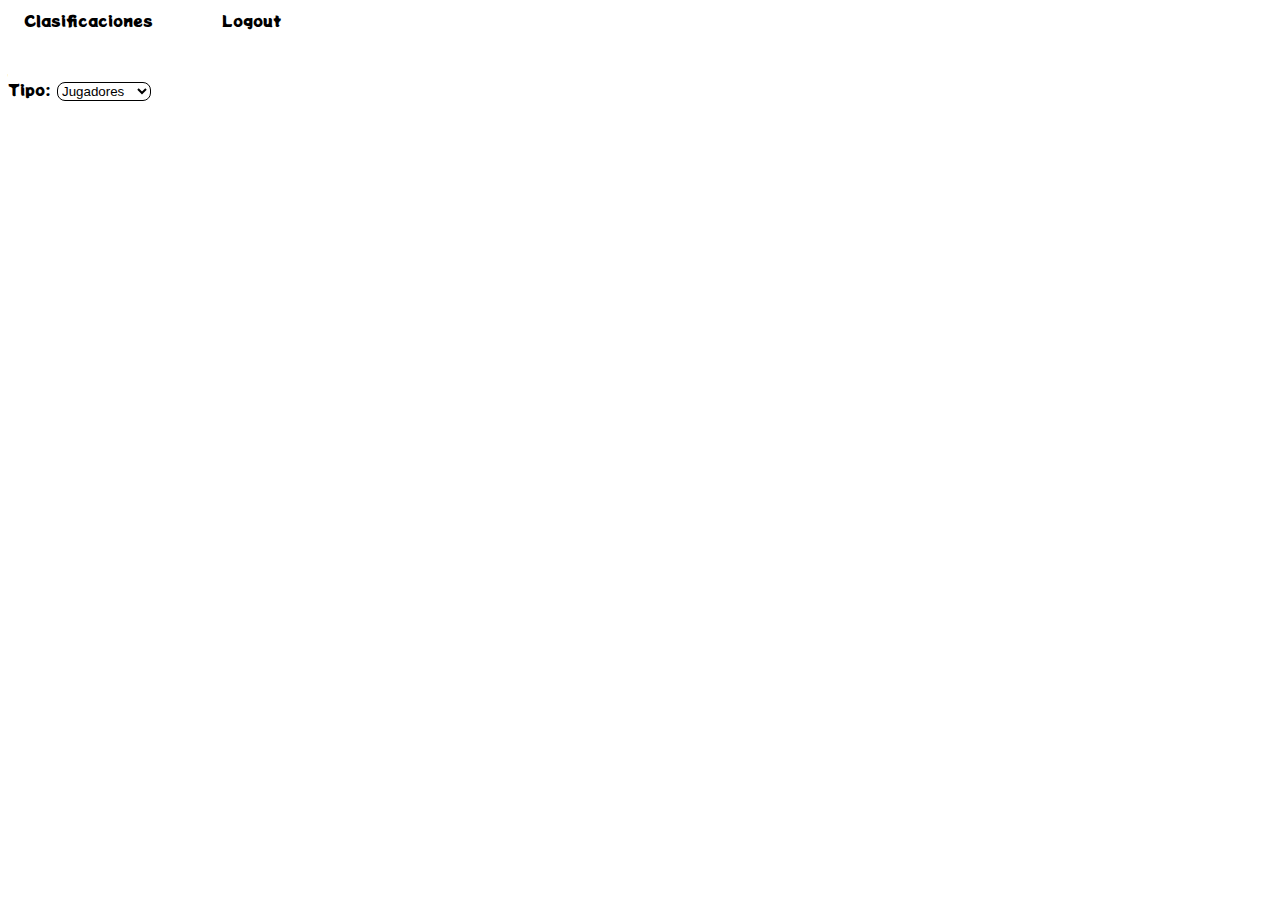
==== static/demos-clicker/clasificaciones.html @ 67ee00b3 "Queries realizadas y comienzo javascript clasificaciones" ====
<!DOCTYPE html>
<html lang="es">
<head>
    <meta charset="UTF-8">
    <title>Clasificaciones</title>
    <link rel="stylesheet" href="css/estilo2.css">

</head>
<body>
<script>
    function getParameterByName(name) {
        name = name.replace(/[\[]/, "\\[").replace(/[\]]/, "\\]");
        var regex = new RegExp("[\\?&]" + name + "=([^&#]*)"),
        results = regex.exec(location.search);
        return results === null ? "" : decodeURIComponent(results[1].replace(/\+/g, " "));
    }

    const jwt = getParameterByName("jwt");
    const player = getParameterByName("id");

    function peticionClasificacion() {
        let select = document.getElementById("tipo");
        let opcion = select.value;
        console.log(opcion);

        switch (opcion) {
            case "players":
                preticionJugadores();
            case "teams":
                peticionEquipos();
            case "locations":
                peticionLocations();
            case "regions":
                peticionRegions();
            case "countries":
                peticionCountries();
            default:
                console.log("Error");
        }
    }

</script>
    <a href="" id="clasificaciones" class="hud enlaces">Clasificaciones</a>
    <a href="index.html" id="logout" class="hud enlaces">Logout</a>
    <section id="formulario">
        <form class="letras">
            <label for="tipo">Tipo:</label>
            <select name="tipo" id="tipo" onchange="peticionClasificacion()">
              <option value="players">Jugadores</option>
              <option value="teams">Equipos</option>
              <option value="locations">Localidades</option>
                <option value="regions">Regiones</option>
                <option value="countries">Países</option>
            </select>
        </form>
    </section>
</body>
</html>
---- static/demos-clicker/css/estilo2.css ----
@import url('https://fonts.googleapis.com/css2?family=Potta+One&display=swap');


-- Clasificaciones

#logout {
    margin-left: 9vw;
}

.hud {
    display: inline-block;
    text-align: center;
    width: 10rem;
    font-family: 'Potta One';
    user-select: none;
}

.letras {
    top: 15vh;
    width: 10rem;
    font-family: 'Potta One';
}

.enlaces {
    text-decoration: none;
    color: black;
}

.enlaces:hover {
    color: red;
}

#formulario {
    margin-top: 5vh;
}

#tipo {
    border: 1px solid black;
    border-radius: 0.5rem;
    background: none;
}
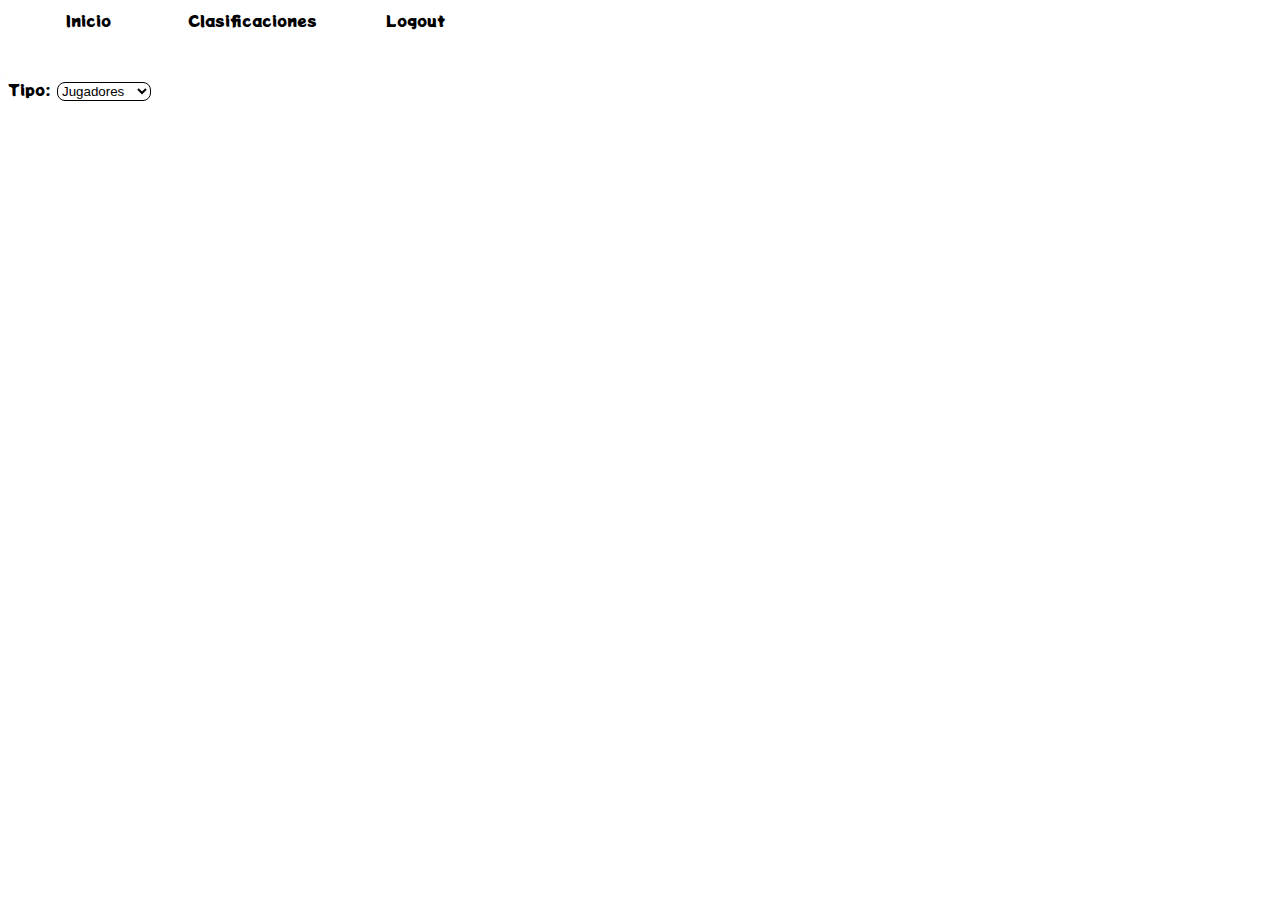
==== commit c1f82bf5: "Clasificaciones terminadas" ====
--- a/static/demos-clicker/clasificaciones.html
+++ b/static/demos-clicker/clasificaciones.html
@@ -4,42 +4,50 @@
     <meta charset="UTF-8">
     <title>Clasificaciones</title>
     <link rel="stylesheet" href="css/estilo2.css">
-
+        <script src="js/clasificaciones.js"></script>
+    <script src="https://ajax.googleapis.com/ajax/libs/jquery/3.5.1/jquery.min.js"></script>
 </head>
 <body>
 <script>
-    function getParameterByName(name) {
-        name = name.replace(/[\[]/, "\\[").replace(/[\]]/, "\\]");
-        var regex = new RegExp("[\\?&]" + name + "=([^&#]*)"),
-        results = regex.exec(location.search);
-        return results === null ? "" : decodeURIComponent(results[1].replace(/\+/g, " "));
-    }
 
-    const jwt = getParameterByName("jwt");
-    const player = getParameterByName("id");
+    const jwt = localStorage.getItem("jwt");
+    const player = localStorage.getItem("id");
 
     function peticionClasificacion() {
         let select = document.getElementById("tipo");
         let opcion = select.value;
-        console.log(opcion);
 
         switch (opcion) {
             case "players":
-                preticionJugadores();
+                peticionJugadores();
+                break;
             case "teams":
                 peticionEquipos();
+                break;
             case "locations":
                 peticionLocations();
+                break;
             case "regions":
                 peticionRegions();
+                break;
             case "countries":
                 peticionCountries();
+                break;
             default:
                 console.log("Error");
+                break;
         }
     }
 
+    $(document).ready(function(){
+        let enlace = document.getElementById("inicio");
+        enlace.setAttribute("href", "demo1.html?jwt=" + jwt + "&id=" + player);
+
+        peticionClasificacion();
+    });
+
 </script>
+    <a href="" id="inicio" class="hud enlaces">Inicio</a>
     <a href="" id="clasificaciones" class="hud enlaces">Clasificaciones</a>
     <a href="index.html" id="logout" class="hud enlaces">Logout</a>
     <section id="formulario">
@@ -54,5 +62,8 @@
             </select>
         </form>
     </section>
+    <div id="padre">
+
+    </div>
 </body>
 </html>--- a/static/demos-clicker/css/estilo2.css
+++ b/static/demos-clicker/css/estilo2.css
@@ -38,4 +38,29 @@
     border: 1px solid black;
     border-radius: 0.5rem;
     background: none;
-}+}
+
+table, tr, td {
+    border: 1px solid black;
+    border-collapse: collapse;
+}
+
+table {
+    width: 50%;
+    text-align: center;
+    margin: auto;
+}
+
+.encabezado {
+    font-size: 1.3vw;
+    font-family: 'Potta One';
+}
+
+.letrasTabla {
+    font-size: 1vw;
+    font-family: 'Potta One';
+}
+
+.imagenes {
+    width: 4vw;
+}
